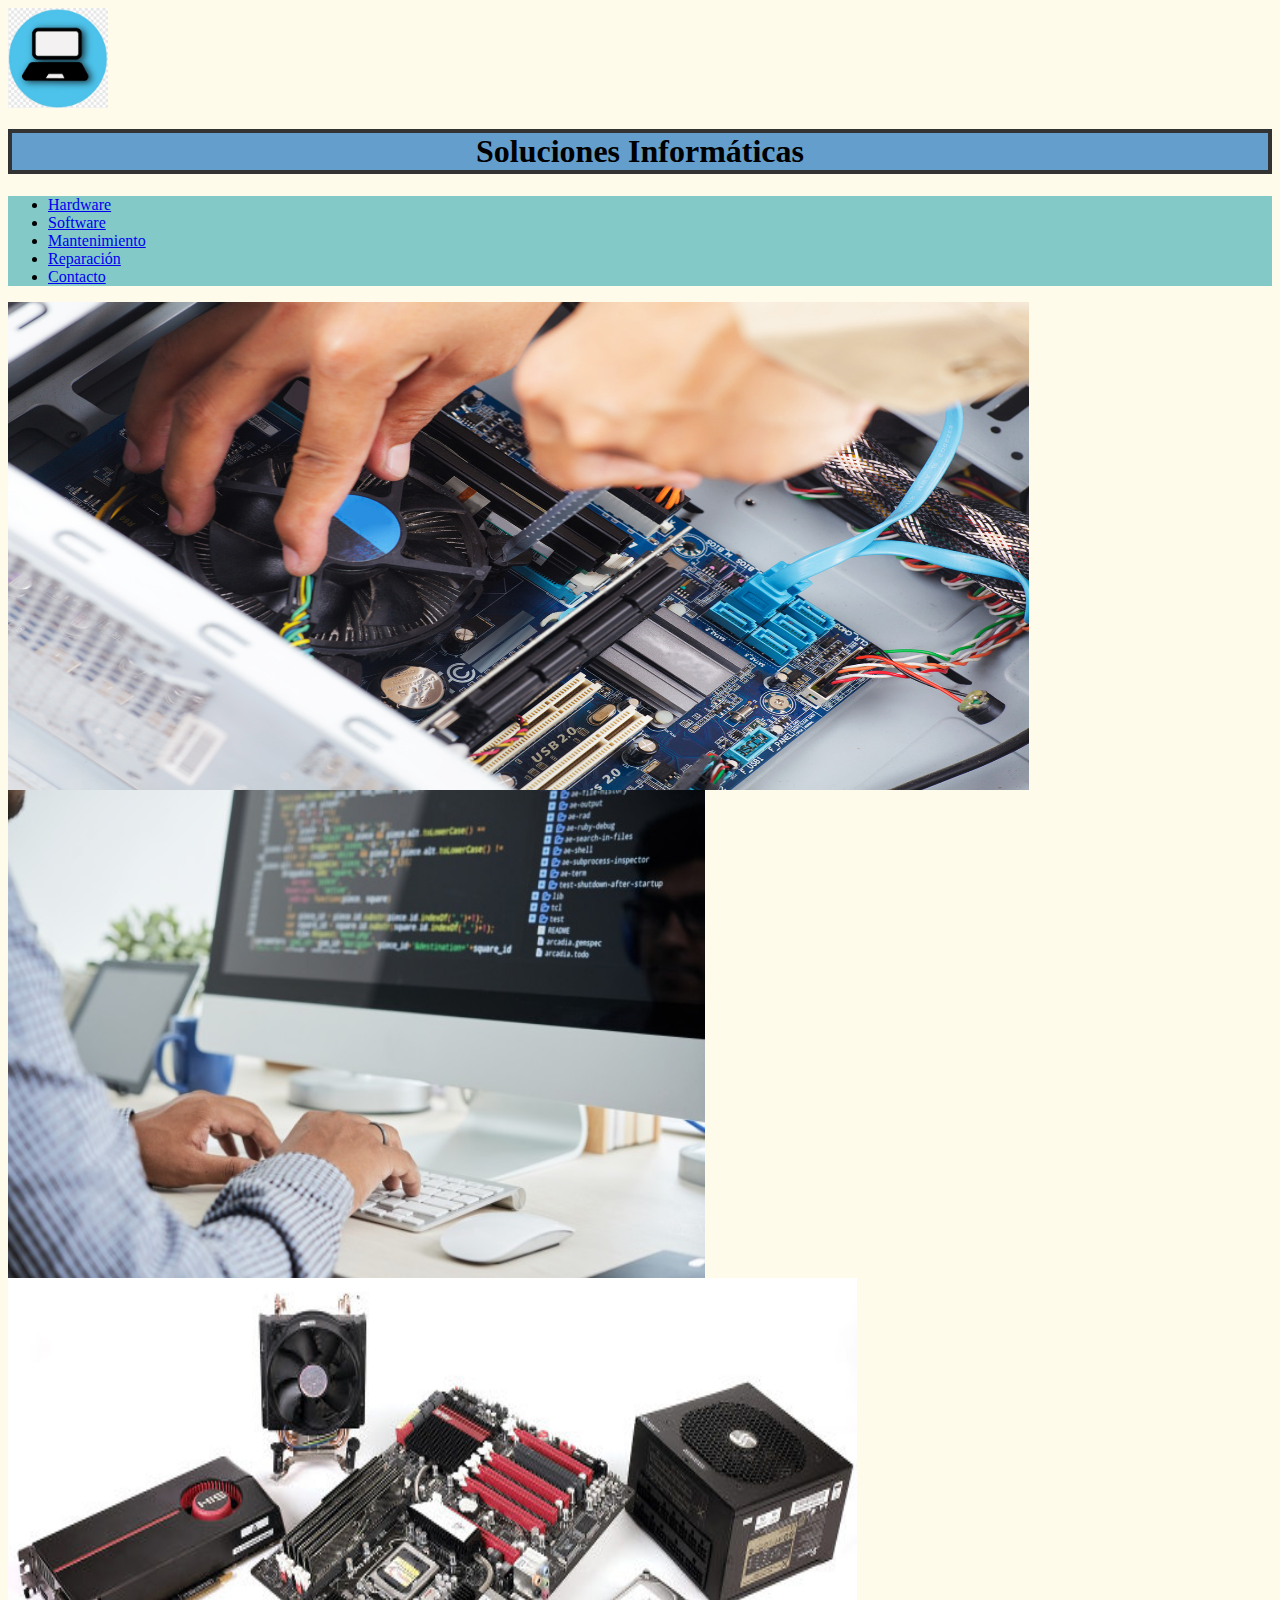
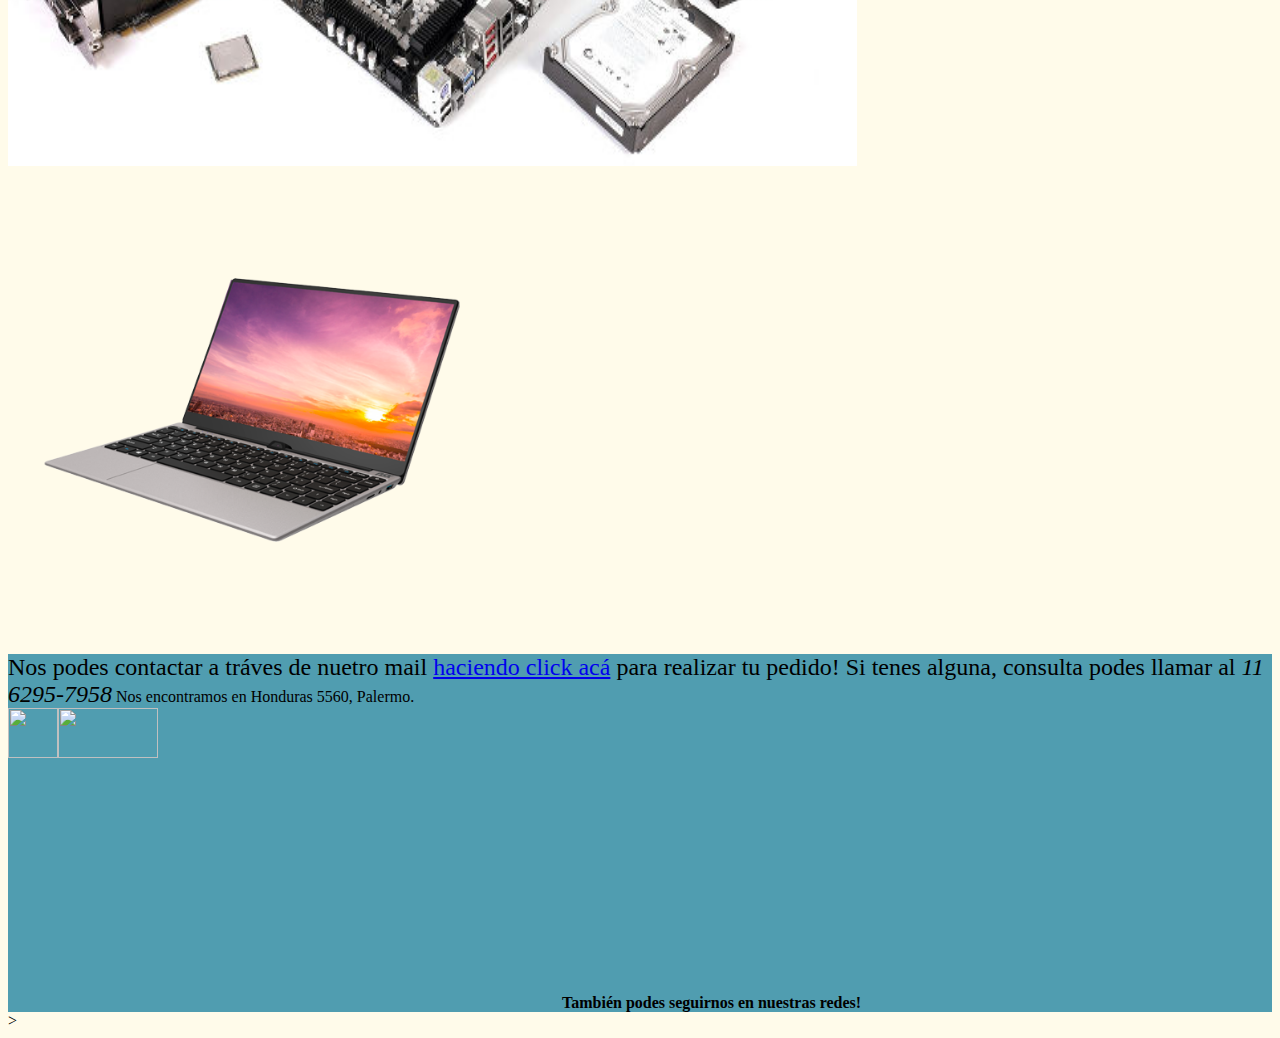
==== index.html @ efa5844c "Add files via upload" ====
<!DOCTYPE html>

<html lang="en">

<head>
    <meta charset="UTF-8">
    <link rel="stylesheet" type="text/css" href="estilos.css" />
    <title>Soluciones Informáticas</title>
</head>
<body>
    <div >
        <img src="logo1.jpg" width="100" height="100" align="center">
        <h1>Soluciones Informáticas</h1>
    </div>
    
    <header>
		<nav>
			<ul>
				<li><a href="#">Hardware</a></li>
				<li><a href="#">Software</a></li>
				<li><a href="#">Mantenimiento</a></li>
				<li><a href="#">Reparación</a></li>
				<li><a href="#">Contacto</a></li>	
			</ul>
		</nav>
	</header>

		<img src="imagen.jpg"  width="1021" height="488" align="center" />
		<img src="imagen1.jpg" width="697" height="488" align="center" />
		<img src="imagen3.jpg" width="849" height="488" align="center" />
		<img src="imagen4.png" width="488" height="488" align="center" />

	<footer>

		<C1 >Nos podes contactar a tráves de nuetro mail <a href="agus.abigail08@gmail.com" target="blank">haciendo click acá</a> para realizar tu pedido! Si tenes alguna, consulta podes llamar al <i>11 6295-7958</i></C1>
        <x>Nos encontramos en Honduras 5560, Palermo. <br><iframe src="https://www.google.com/maps/embed?pb=!1m14!1m8!1m3!1d13139.09753834605!2d-58.4358673!3d-34.5845749!3m2!1i1024!2i768!4f13.1!3m3!1m2!1s0x0%3A0x29a8fdd0b1484ac4!2sStarbucks!5e0!3m2!1ses!2sar!4v1619146534990!5m2!1ses!2sar" width="400" height="300" style="border:0;" allowfullscreen="" loading="lazy"></iframe></x>
		<b> También podes seguirnos en nuestras redes!</b>
        <a href="https://www.instagram.com/aguspperezz/"  target= "blank"> <img src= "ig.png" width="50" height="50" align="left"></a>
		<a href="https://m.facebook.com/agus.a.perez" target= "blank"> <img src= "fb.png" width="100" height="50" align="left"> </a>

	</footer>

	<style type="text/css">

	h1{
	background-color: #649ECD;
	text-align: center;
	font-family: Forum;
	font color: black;
	border: 4px solid #333;
	}

	header{
 	background-color: #83C9C8;
	text-align: left;
	font-family: Forum;
	font color: #223A7C;
	}

	footer{
	background-color:#509DB0;
	text-align: left;
    font-family:Forum;
    font color:#0EA8C3;
	}

	body{
	background-color:#FFFBEA;
	}

	C1{
    font-family:Forum;
    font color:#9C9B9B;
    font-size: 1.5em;
	}

	p{
    text-align: center;
    font-family:Forum;
    font color:#9C9B9B;
    font-size: 1.5em;
	}
	</style>>
</body>
</html>
---- estilos.css ----
header{
	text-align: left;
	font-family: Forum;
	font color: #223A7C;
}

footer{
	background-color: white;
	text-align: center;
    font-family:Forum;
    font color:#0EA8C3;
}

body{
	background-color:#FFFBEA;
}

C1{
    font-family:Forum;
    font color:#9C9B9B;
    font-size: 1.5em;
}

p{
    text-align: center;
    font-family:Forum;
    font color:#9C9B9B;
    font-size: 1.5em;
}
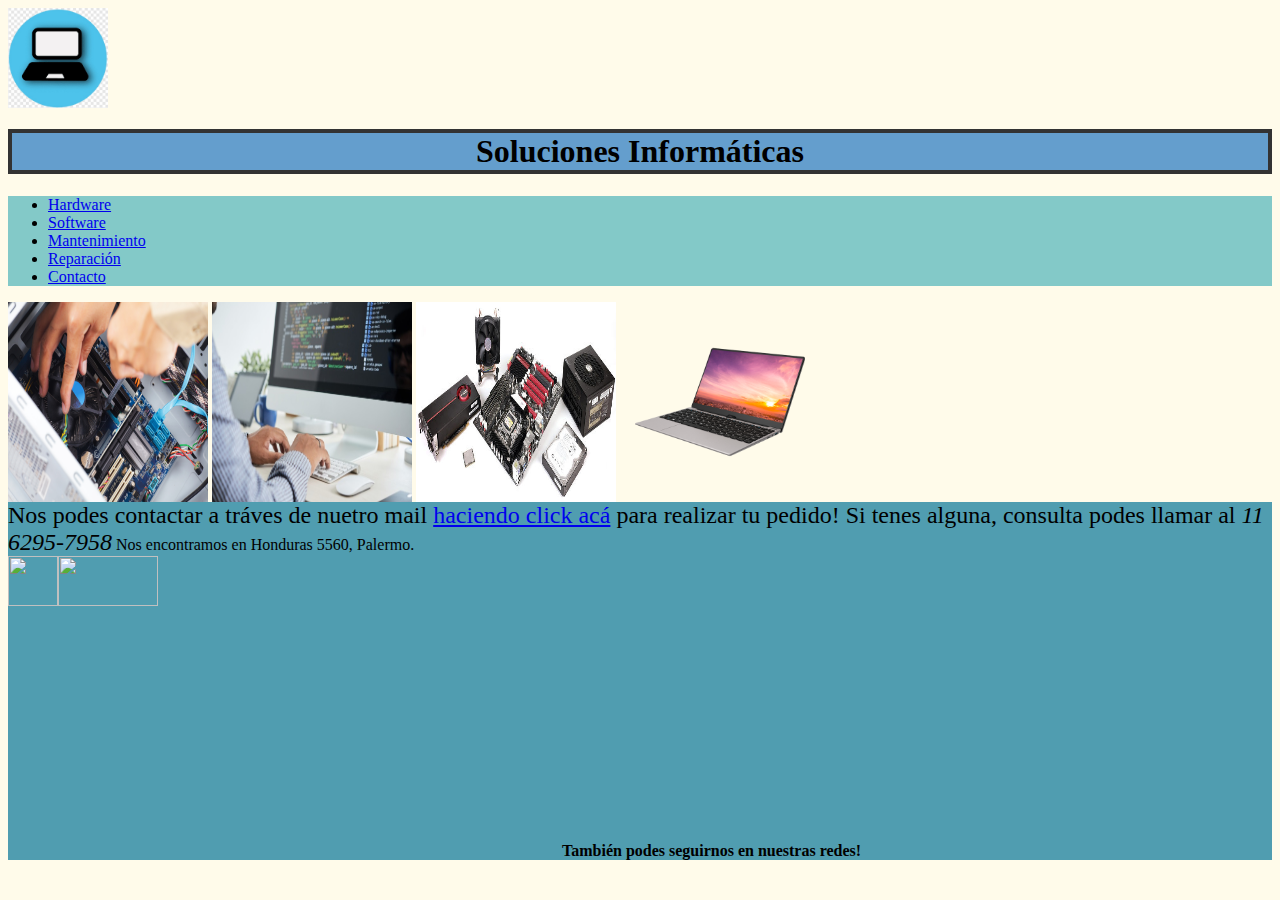
==== commit ed224b42: "Add files via upload" ====
--- a/index.html
+++ b/index.html
@@ -8,39 +8,8 @@
     <title>Soluciones Informáticas</title>
 </head>
 <body>
-    <div >
-        <img src="logo1.jpg" width="100" height="100" align="center">
-        <h1>Soluciones Informáticas</h1>
-    </div>
-    
-    <header>
-		<nav>
-			<ul>
-				<li><a href="#">Hardware</a></li>
-				<li><a href="#">Software</a></li>
-				<li><a href="#">Mantenimiento</a></li>
-				<li><a href="#">Reparación</a></li>
-				<li><a href="#">Contacto</a></li>	
-			</ul>
-		</nav>
-	</header>
 
-		<img src="imagen.jpg"  width="1021" height="488" align="center" />
-		<img src="imagen1.jpg" width="697" height="488" align="center" />
-		<img src="imagen3.jpg" width="849" height="488" align="center" />
-		<img src="imagen4.png" width="488" height="488" align="center" />
-
-	<footer>
-
-		<C1 >Nos podes contactar a tráves de nuetro mail <a href="agus.abigail08@gmail.com" target="blank">haciendo click acá</a> para realizar tu pedido! Si tenes alguna, consulta podes llamar al <i>11 6295-7958</i></C1>
-        <x>Nos encontramos en Honduras 5560, Palermo. <br><iframe src="https://www.google.com/maps/embed?pb=!1m14!1m8!1m3!1d13139.09753834605!2d-58.4358673!3d-34.5845749!3m2!1i1024!2i768!4f13.1!3m3!1m2!1s0x0%3A0x29a8fdd0b1484ac4!2sStarbucks!5e0!3m2!1ses!2sar!4v1619146534990!5m2!1ses!2sar" width="400" height="300" style="border:0;" allowfullscreen="" loading="lazy"></iframe></x>
-		<b> También podes seguirnos en nuestras redes!</b>
-        <a href="https://www.instagram.com/aguspperezz/"  target= "blank"> <img src= "ig.png" width="50" height="50" align="left"></a>
-		<a href="https://m.facebook.com/agus.a.perez" target= "blank"> <img src= "fb.png" width="100" height="50" align="left"> </a>
-
-	</footer>
-
-	<style type="text/css">
+<style type="text/css">
 
 	h1{
 	background-color: #649ECD;
@@ -80,6 +49,39 @@
     font color:#9C9B9B;
     font-size: 1.5em;
 	}
-	</style>>
+	</style>
+    <div >
+        <img src="logo1.jpg" width="100" height="100" align="center">
+        <h1>Soluciones Informáticas</h1>
+    </div>
+    
+    <header>
+		<nav>
+			<ul>
+				<li><a href="#">Hardware</a></li>
+				<li><a href="#">Software</a></li>
+				<li><a href="#">Mantenimiento</a></li>
+				<li><a href="#">Reparación</a></li>
+				<li><a href="#">Contacto</a></li>	
+			</ul>
+		</nav>
+	</header>
+
+		<img src="imagen.jpg"  width="200" height="200" align="center" />
+		<img src="imagen1.jpg" width="200" height="200" align="center" />
+		<img src="imagen3.jpg" width="200" height="200" align="center" />
+		<img src="imagen4.png" width="200" height="200" align="center" />
+
+	<footer>
+
+		<C1 >Nos podes contactar a tráves de nuetro mail <a href="agus.abigail08@gmail.com" target="blank">haciendo click acá</a> para realizar tu pedido! Si tenes alguna, consulta podes llamar al <i>11 6295-7958</i></C1>
+        <x>Nos encontramos en Honduras 5560, Palermo. <br><iframe src="https://www.google.com/maps/embed?pb=!1m14!1m8!1m3!1d13139.09753834605!2d-58.4358673!3d-34.5845749!3m2!1i1024!2i768!4f13.1!3m3!1m2!1s0x0%3A0x29a8fdd0b1484ac4!2sStarbucks!5e0!3m2!1ses!2sar!4v1619146534990!5m2!1ses!2sar" width="400" height="300" style="border:0;" allowfullscreen="" loading="lazy"></iframe></x>
+		<b> También podes seguirnos en nuestras redes!</b>
+        <a href="https://www.instagram.com/aguspperezz/"  target= "blank"> <img src= "ig.png" width="50" height="50" align="left"></a>
+		<a href="https://m.facebook.com/agus.a.perez" target= "blank"> <img src= "fb.png" width="100" height="50" align="left"> </a>
+
+	</footer>
+
+	
 </body>
 </html>